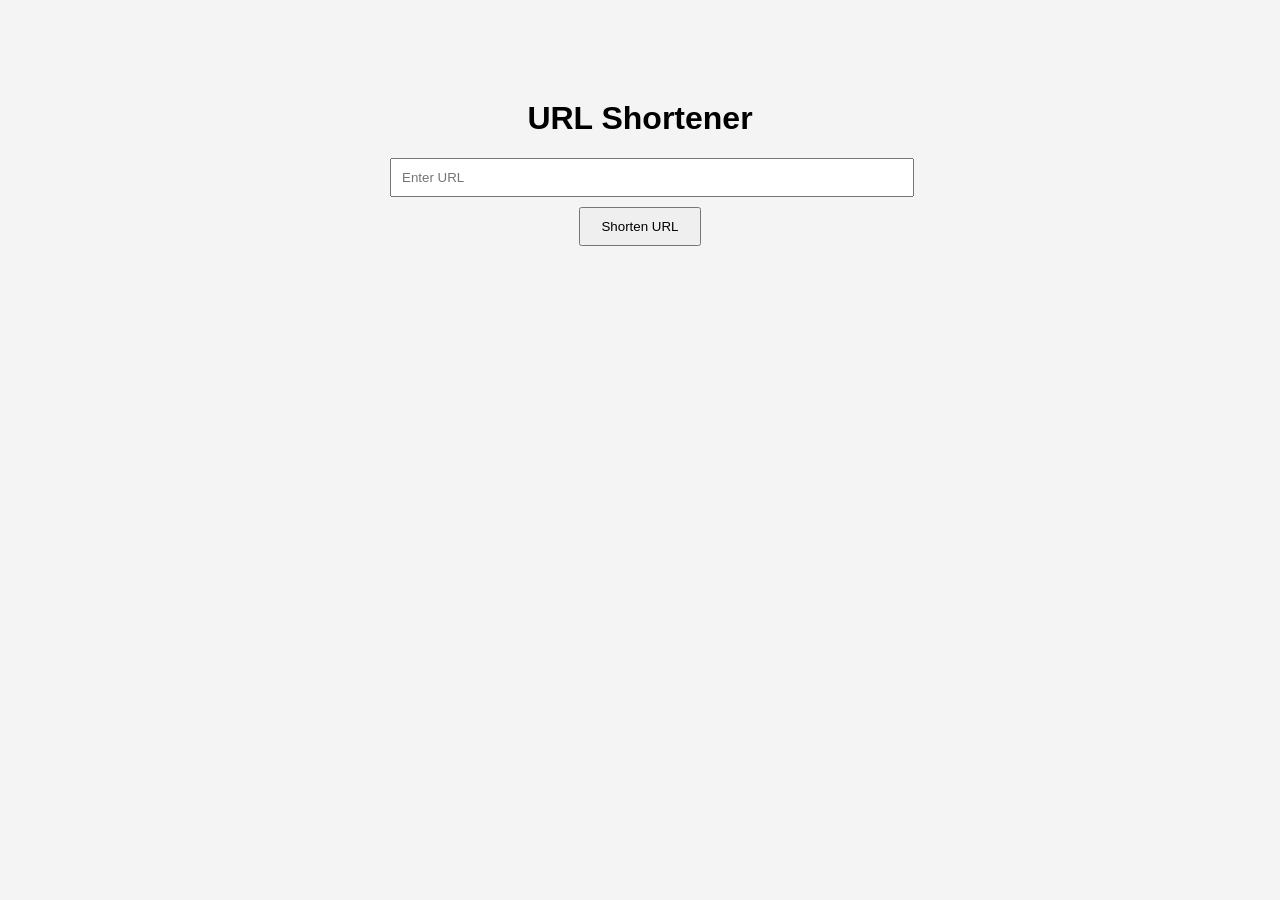
==== frontend/index.html @ 6e65762b "frontend" ====
<!DOCTYPE html>
<html>
<head>
    <title>URL Shortener</title>
    <link rel="stylesheet" href="style.css">
</head>
<body>

    <div class="container">

        <h1>URL Shortener</h1>

        <input
            type="text"
            id="urlInput"
            placeholder="Enter URL">

        <button id="shortenBtn">
            Shorten URL
        </button>

        <div id="result"></div>

    </div>

    <script src="app.js"></script>

</body>
</html>
---- frontend/style.css ----
body {
    font-family: Arial, sans-serif;
    background: #f4f4f4;
}

.container {
    width: 500px;
    margin: 100px auto;
    text-align: center;
}

input {
    width: 100%;
    padding: 10px;
}

button {
    margin-top: 10px;
    padding: 10px 20px;
    cursor: pointer;
}

#result {
    margin-top: 20px;
}
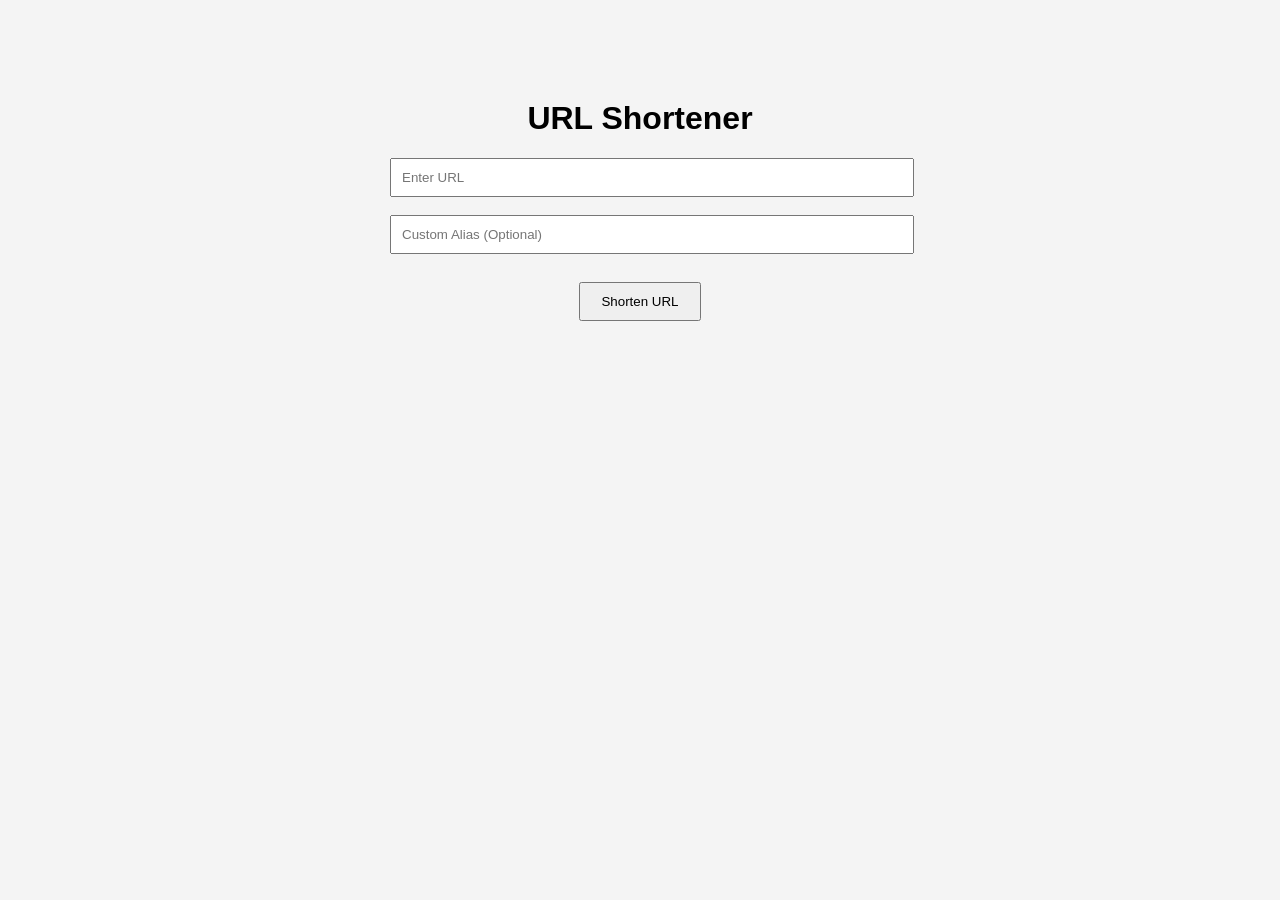
==== commit e1e4eeaf: "custom allias" ====
--- a/frontend/index.html
+++ b/frontend/index.html
@@ -10,10 +10,21 @@
 
         <h1>URL Shortener</h1>
 
+        <!-- URL Input -->
         <input
             type="text"
             id="urlInput"
             placeholder="Enter URL">
+
+        <br><br>
+
+        <!-- Alias Input -->
+        <input
+            type="text"
+            id="aliasInput"
+            placeholder="Custom Alias (Optional)">
+
+        <br><br>
 
         <button id="shortenBtn">
             Shorten URL
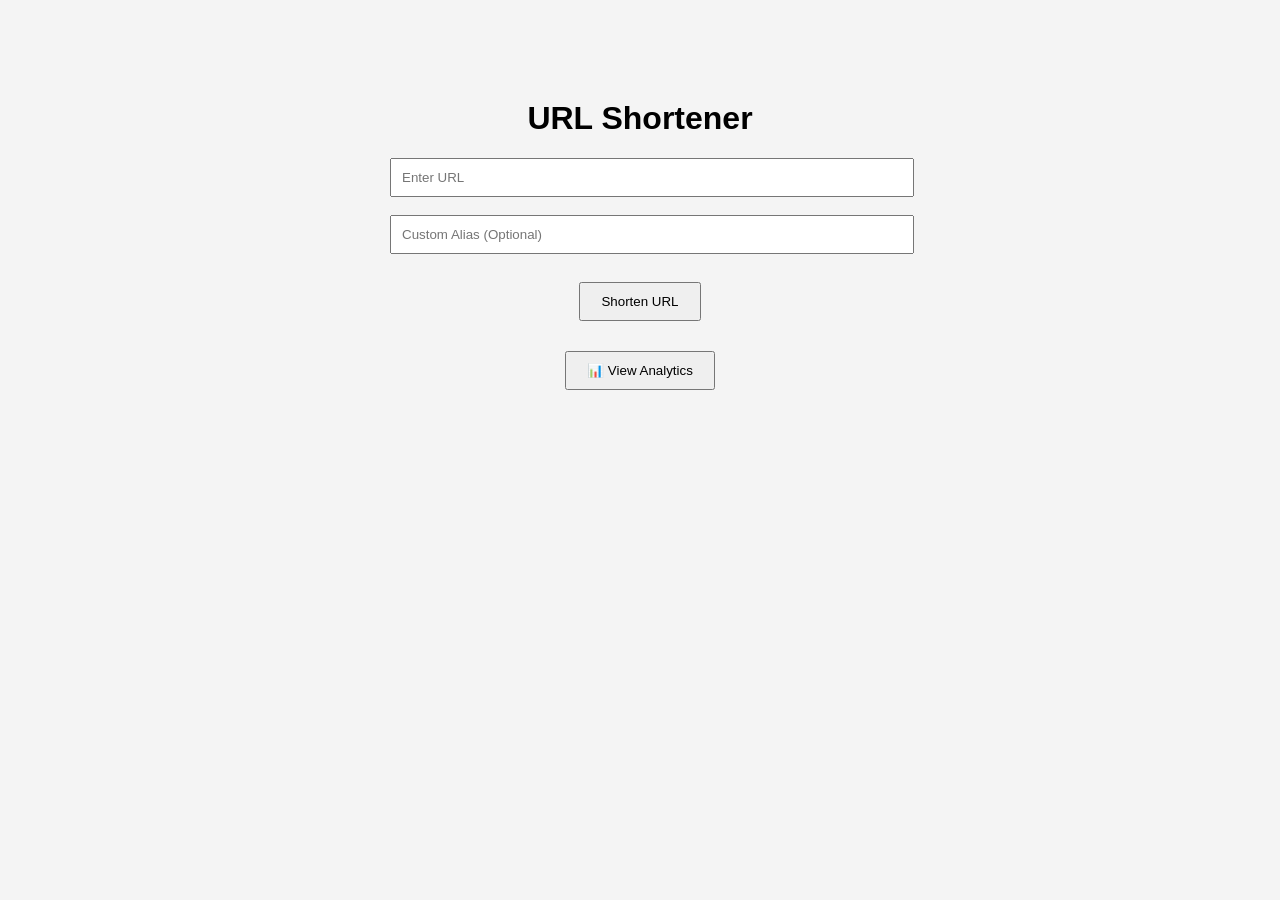
==== commit 15eb3f9b: "Moved analytics page to frontend" ====
--- a/frontend/index.html
+++ b/frontend/index.html
@@ -10,7 +10,6 @@
 
         <h1>URL Shortener</h1>
 
-        <!-- URL Input -->
         <input
             type="text"
             id="urlInput"
@@ -18,7 +17,6 @@
 
         <br><br>
 
-        <!-- Alias Input -->
         <input
             type="text"
             id="aliasInput"
@@ -32,6 +30,12 @@
 
         <div id="result"></div>
 
+        <a href="analytics.html">
+            <button id="analyticsBtn">
+                📊 View Analytics
+            </button>
+        </a>
+
     </div>
 
     <script src="app.js"></script>
